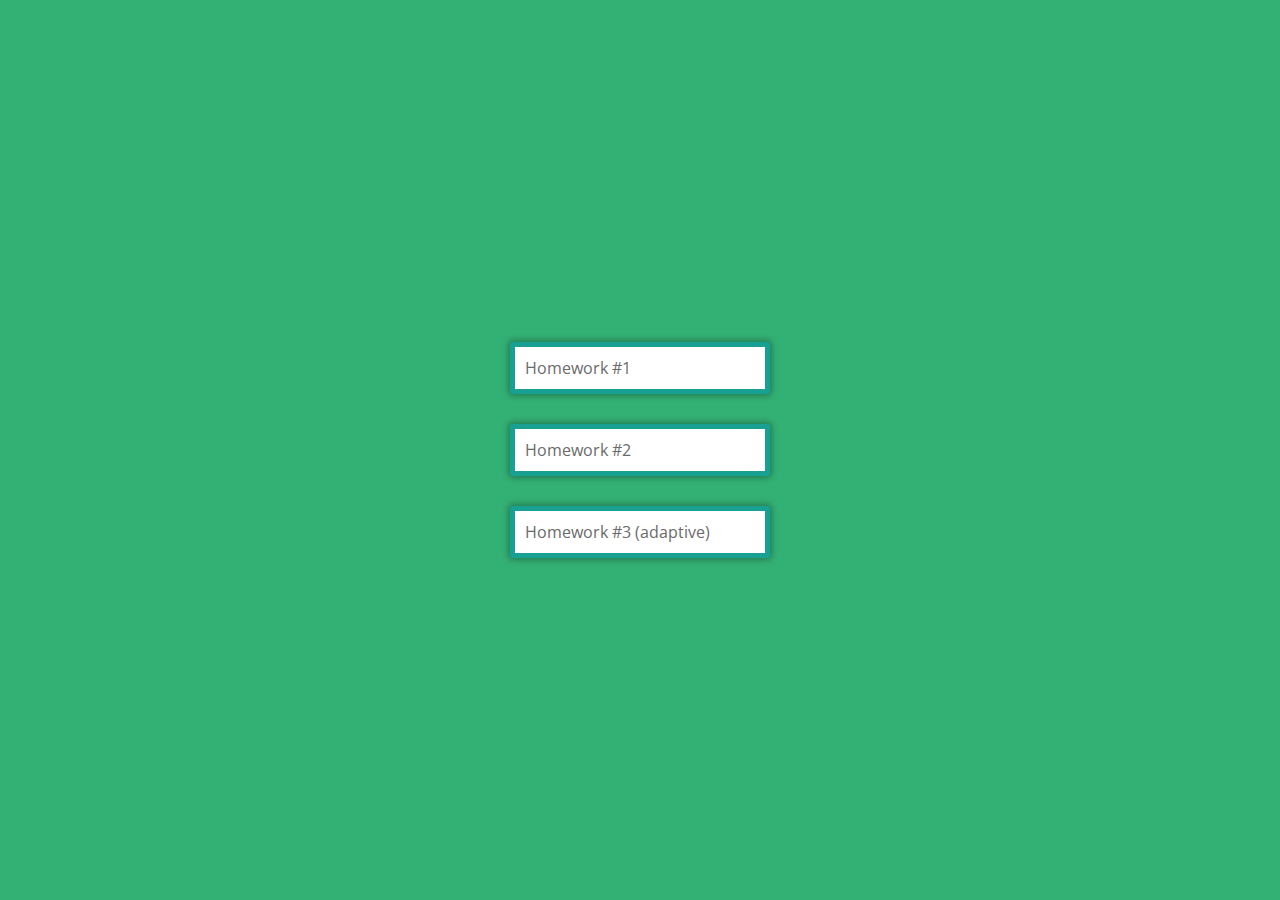
==== index.html @ c04f0600 "make list homework" ====
<!DOCTYPE html>
<html lang="en">
<head>
	<meta charset="UTF-8">
	<meta name="viewport" content="width=device-width, initial-scale=1">
	<link rel="stylesheet" href="https://fonts.googleapis.com/css?family=Open+Sans:400&display=swap">
	<link rel="stylesheet" href="reset.css">
	<link rel="stylesheet" href="style.css">
	<title>Homework list</title>
</head>
<body>
	<ul class="l-homeworks">
		<li class="l-homeworks__item">
			<a
				href="homeworks/task-1/index.html"
				class="l-homeworks__link"
				title="Homework #1"
			>
				Homework #1
			</a>
		</li>
		<li class="l-homeworks__item">
			<a
				href="homeworks/task-2/index.html"
				class="l-homeworks__link"
				title="Homework #2"
			>
				Homework #2
			</a>
		</li>
		<li class="l-homeworks__item">
			<a
				href="homeworks/task-3/index.html"
				class="l-homeworks__link"
				title="Homework #3"
			>
				Homework #3 (adaptive)
			</a>
		</li>
	</ul>
</body>
</html>
---- style.css ----
body {
	font-family: Open Sans, sans-serif;
	font-weight: 400;
	background-color: #33b175;
}

.l-homeworks {
  display: flex;
  flex-wrap: wrap;
  align-content: center;
  margin: 0 auto;
  padding: 20px;
  max-width: 300px;
  min-height: 100vh;
}

.l-homeworks__item {
	width: 100%;
}

.l-homeworks__item + .l-homeworks__item {
	margin-top: 30px;
}

.l-homeworks__link {
	width: 100%;
  padding: 10px;
  background-color: #fff;
  border: 5px solid #18a093;
  border-radius: 3px;
  box-shadow: 0px 0px 6px 2px rgba(0, 0, 0, 0.3);
  color: #6a6a6a;
}
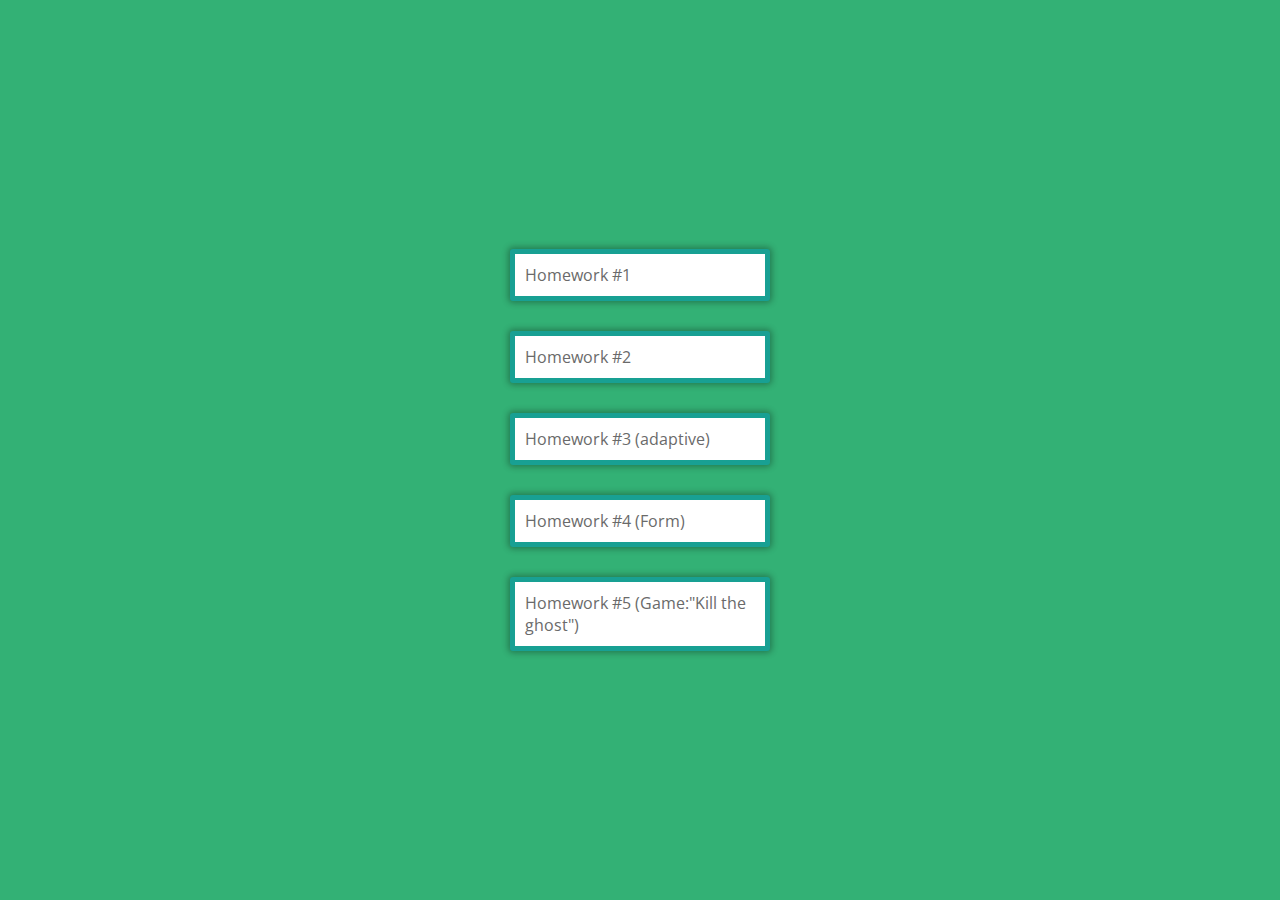
==== commit 810cf89b: "added game" ====
--- a/index.html
+++ b/index.html
@@ -37,6 +37,24 @@
 				Homework #3 (adaptive)
 			</a>
 		</li>
+		<li class="l-homeworks__item">
+			<a
+				href="homeworks/task-4/index.html"
+				class="l-homeworks__link"
+				title="Homework #3"
+			>
+				Homework #4 (Form)
+			</a>
+		</li>
+		<li class="l-homeworks__item">
+			<a
+				href="homeworks/task-5/index.html"
+				class="l-homeworks__link"
+				title="Homework #5"
+			>
+				Homework #5 (Game:"Kill the ghost")
+			</a>
+		</li>
 	</ul>
 </body>
 </html>